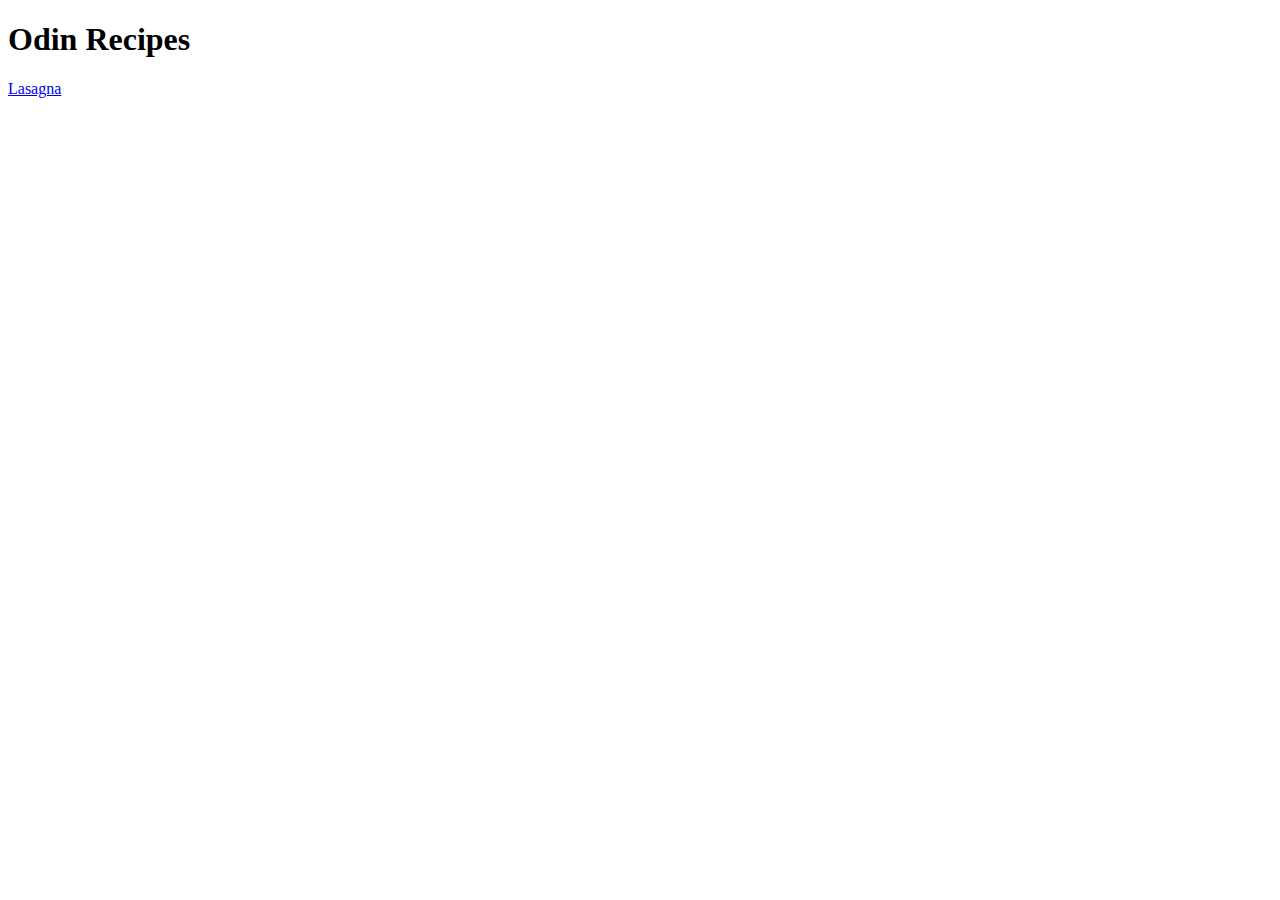
==== index.html @ 4596584b "Added an index and the first recipe - lasagna." ====
<!DOCTYPE html>
<html lang="en">
    <head>
        <meta charset="UTF-8">
        <title>Odin recipes</title>
    </head>
    <body>
        <h1>Odin Recipes</h1>
        <a href="recipes/lasagna.html">Lasagna</a>
    </body>
</html>
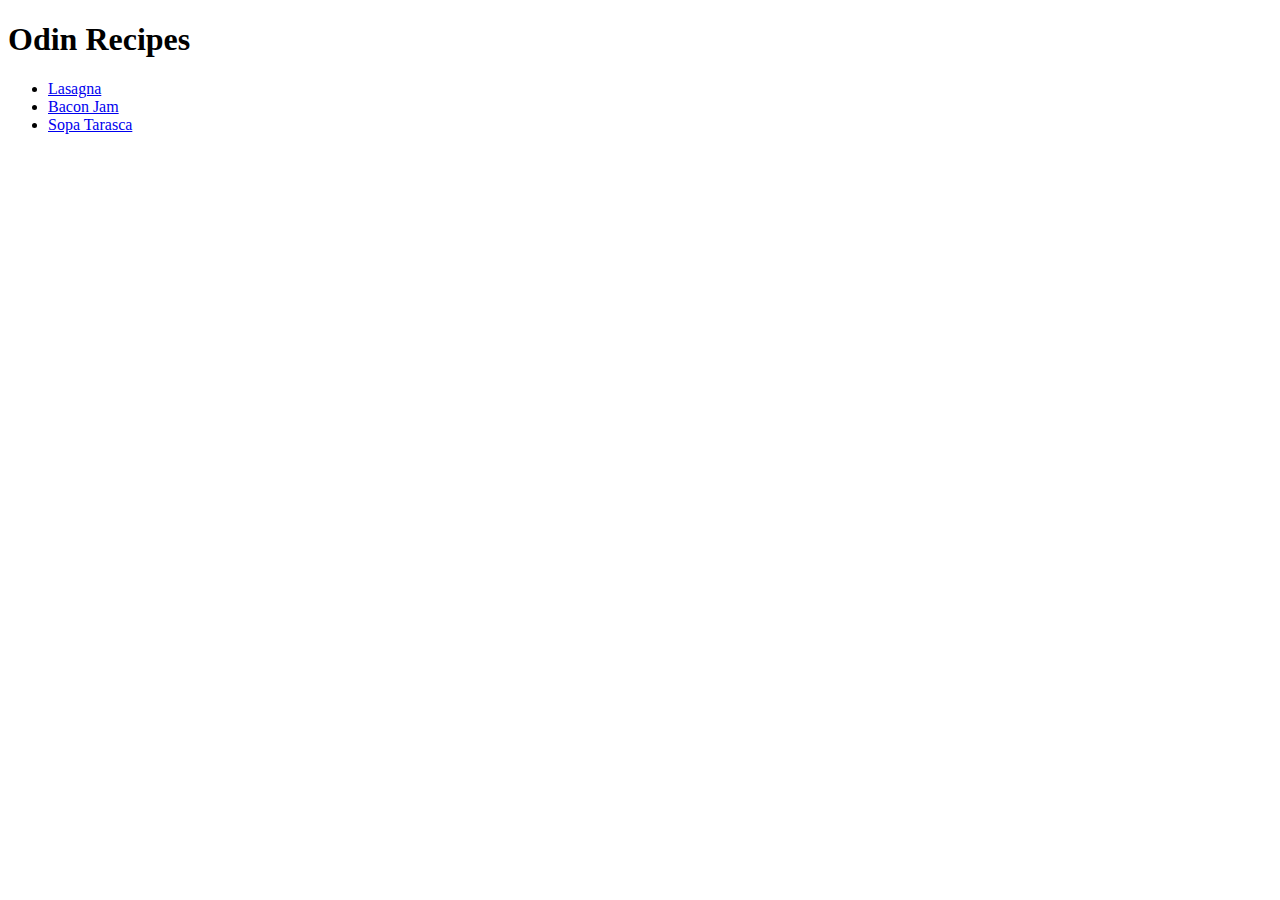
==== commit fa5629b8: "Added more recipes,modified index links into list" ====
--- a/index.html
+++ b/index.html
@@ -6,6 +6,10 @@
     </head>
     <body>
         <h1>Odin Recipes</h1>
-        <a href="recipes/lasagna.html">Lasagna</a>
+        <ul>
+        <li><a href="recipes/lasagna.html">Lasagna</a></li>
+        <li><a href="recipes/bacon-jam.html">Bacon Jam</a></li>
+        <li><a href="recipes/sopa-tarasca.html">Sopa Tarasca</a></li>
+        </ul>
     </body>
 </html>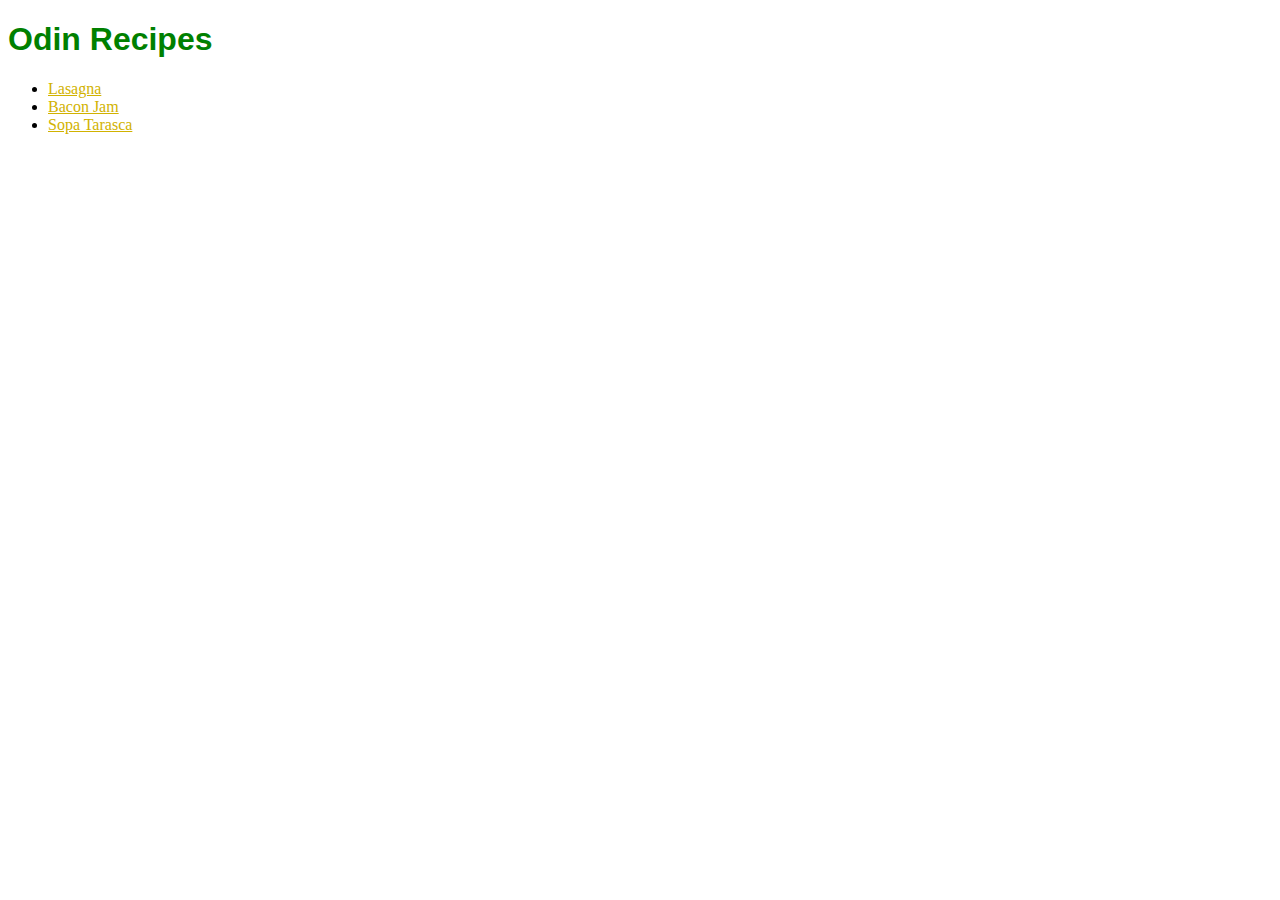
==== commit f5ae2817: "Adding some styling to the recipes page buttons, text color, classes" ====
--- a/index.html
+++ b/index.html
@@ -3,6 +3,8 @@
     <head>
         <meta charset="UTF-8">
         <title>Odin recipes</title>
+        <link rel="stylesheet" href="style.css">
+
     </head>
     <body>
         <h1>Odin Recipes</h1>
--- a/style.css
+++ b/style.css
@@ -0,0 +1,18 @@
+button {
+    text-size-adjust: 24px;
+    color: white;
+    background-color: rgb(94, 146, 9);
+}
+.jupiter {
+    text-align: center;
+}
+h1 {
+    color: green;
+    font-family: Arial, Helvetica, sans-serif;
+}
+h4,h5 {
+    color: rgb(55, 141, 55);
+}
+a {
+    color: rgb(209, 178, 0);
+}